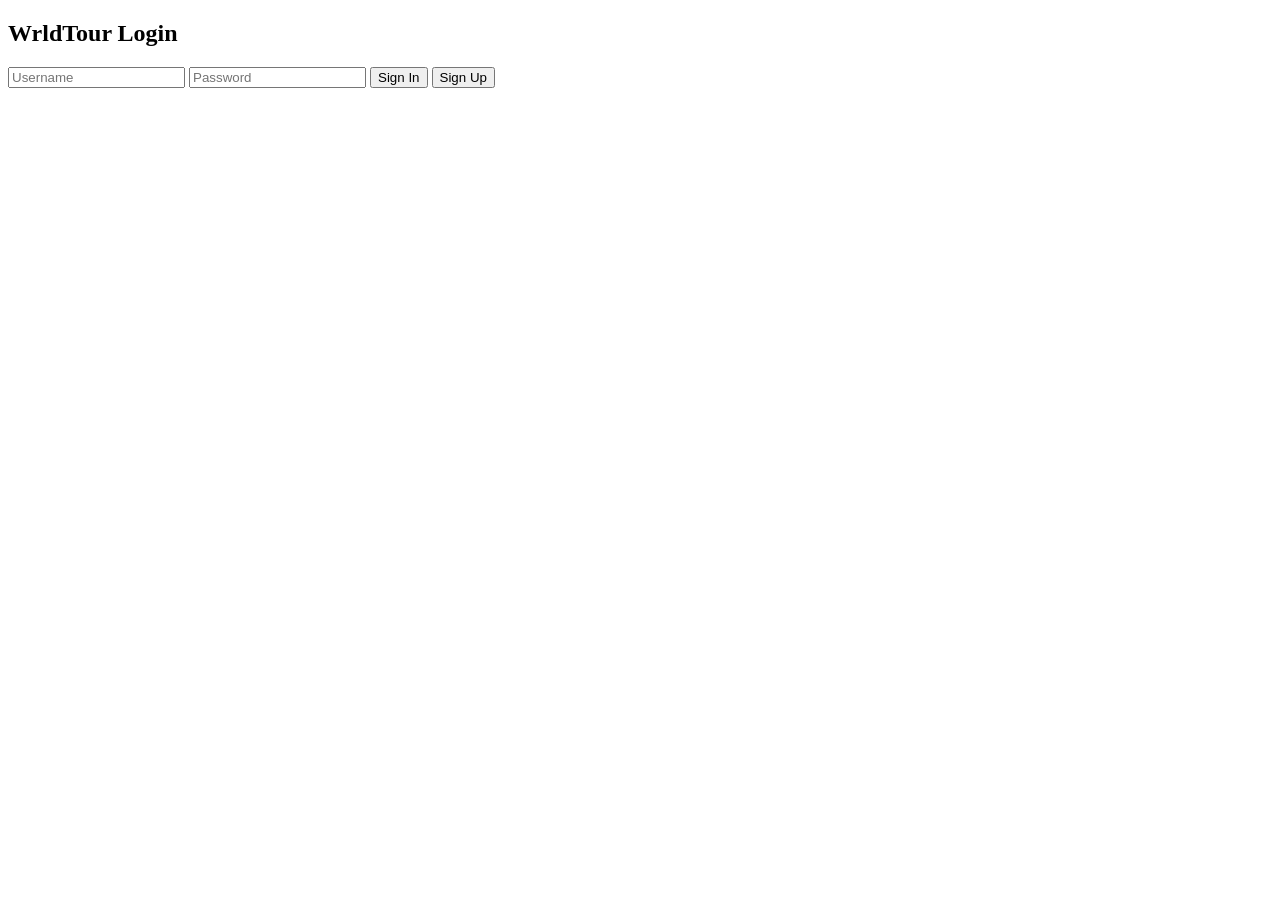
==== index.html @ 724074e6 "Add files via upload" ====
<!DOCTYPE html>
<html>
<head>
<link rel="stylesheet" href="css/styles.css">
</head>
<body>
<div class="container">
<h2>WrldTour Login</h2>
<input placeholder="Username">
<input type="password" placeholder="Password">
<a href="home.html"><button>Sign In</button></a>
<a href="signup.html"><button>Sign Up</button></a>
</div>
</body>
</html>
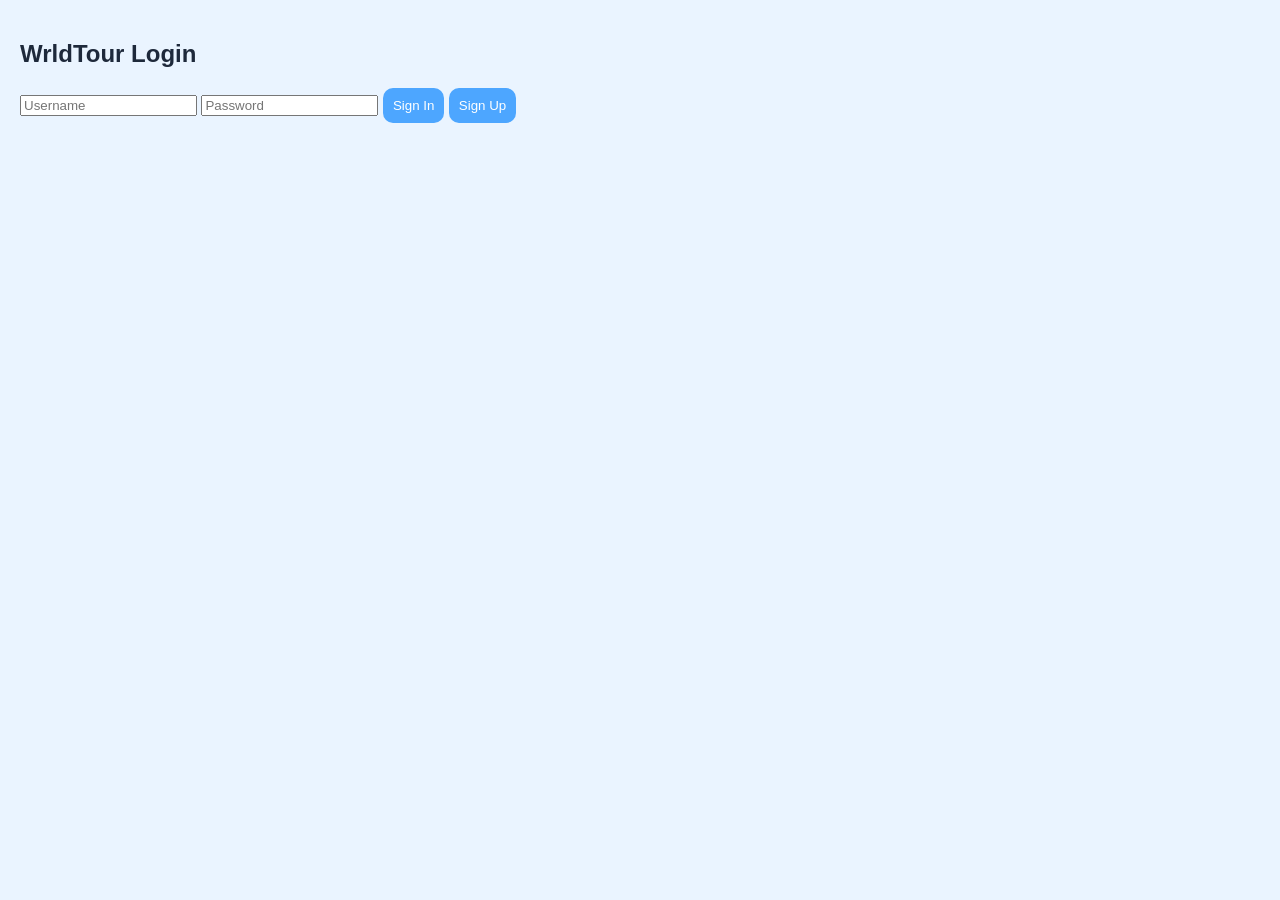
==== commit 8f61d861: "index.html" ====
--- a/index.html
+++ b/index.html
@@ -1,7 +1,7 @@
 <!DOCTYPE html>
 <html>
 <head>
-<link rel="stylesheet" href="css/styles.css">
+<link rel="stylesheet" href="styles.css">
 </head>
 <body>
 <div class="container">
@@ -12,4 +12,4 @@
 <a href="signup.html"><button>Sign Up</button></a>
 </div>
 </body>
-</html>+</html>
--- a/styles.css
+++ b/styles.css
@@ -0,0 +1,122 @@
+/* GLOBAL */
+body {
+  font-family: 'Poppins', sans-serif;
+  margin: 0;
+  background: #eaf4ff;
+  color: #1e293b;
+}
+
+/* HEADER WITH LOGO */
+header {
+  background: #4da6ff;
+  padding: 10px;
+  text-align: center;
+}
+
+header img {
+  height: 50px;
+}
+
+/* HERO FIX (CENTERED) */
+.hero {
+  text-align: center;
+  padding: 80px 20px;
+}
+
+.hero h1 {
+  margin-bottom: 10px;
+}
+
+.hero p {
+  margin-bottom: 20px;
+}
+
+/* LAYOUT */
+.container {
+  padding: 20px;
+  padding-bottom: 100px;
+}
+
+/* CARDS */
+.card {
+  background: white;
+  border-radius: 15px;
+  padding: 15px;
+  margin: 15px 0;
+  box-shadow: 0 4px 10px rgba(0,0,0,0.1);
+}
+
+/* IMAGES (CONSISTENT) */
+img {
+  width: 100%;
+  height: 200px;
+  object-fit: cover;
+  border-radius: 10px;
+}
+
+/* BUTTONS */
+button {
+  background: #4da6ff;
+  border: none;
+  padding: 10px;
+  color: white;
+  border-radius: 10px;
+  cursor: pointer;
+}
+
+/* CHAT */
+.chat-item {
+  background: white;
+  padding: 15px;
+  border-radius: 10px;
+  margin-bottom: 10px;
+}
+
+.message {
+  background: #dbeafe;
+  padding: 10px;
+  border-radius: 10px;
+  margin: 10px 0;
+}
+
+.message.me {
+  background: #93c5fd;
+  text-align: right;
+}
+
+/* NAV */
+.bottom-nav {
+  position: fixed;
+  bottom: 0;
+  width: 100%;
+  display: flex;
+  justify-content: space-around;
+  background: #4da6ff;
+  padding: 10px;
+}
+
+.bottom-nav a {
+  color: white;
+  text-decoration: none;
+  text-align: center;
+  font-size: 13px;
+}
+
+/* RESPONSIVE */
+@media(max-width:768px){
+  img {
+    height: 180px;
+  }
+}
+
+.logo {
+  height: 60px;
+  width: auto;
+  display: block;
+  margin: 0 auto;
+}
+
+.form-container h2 {
+  text-align: center;
+  margin-bottom: 20px;
+}
